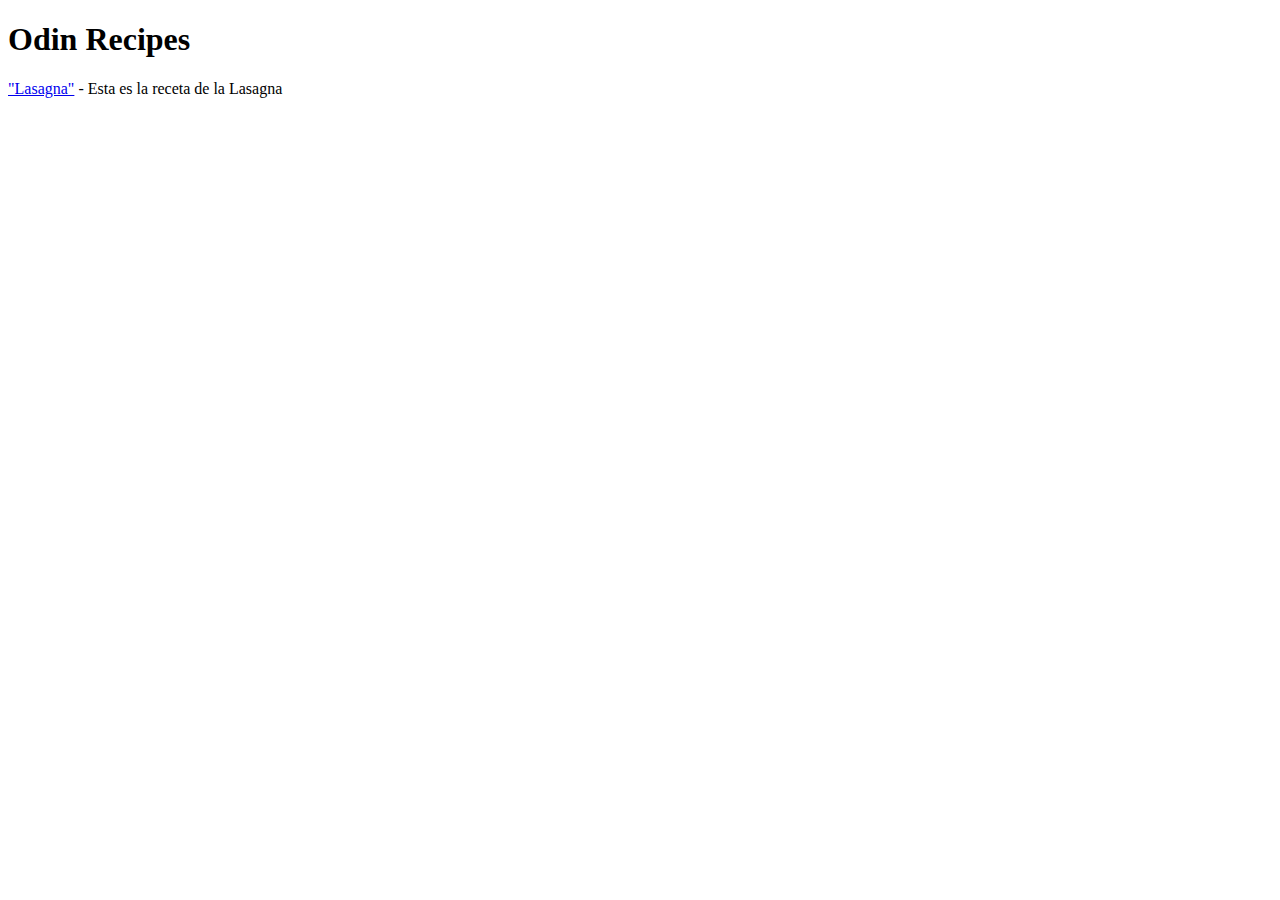
==== index.html @ ffdf5eed "Add index.html & recipes/lasagna.html" ====
<!DOCTYPE html>
<html lang="en">
<head>
    <meta charset="UTF-8">
    <meta http-equiv="X-UA-Compatible" content="IE=edge">
    <meta name="viewport" content="width=device-width, initial-scale=1.0">
    <title>Odin Recipes</title>
</head>
<body>
    <h1>Odin Recipes</h1>
    <p><a href="/recipes/lasagna.html">"Lasagna"</a> - Esta es la receta de la Lasagna</p>
</body>
</html>
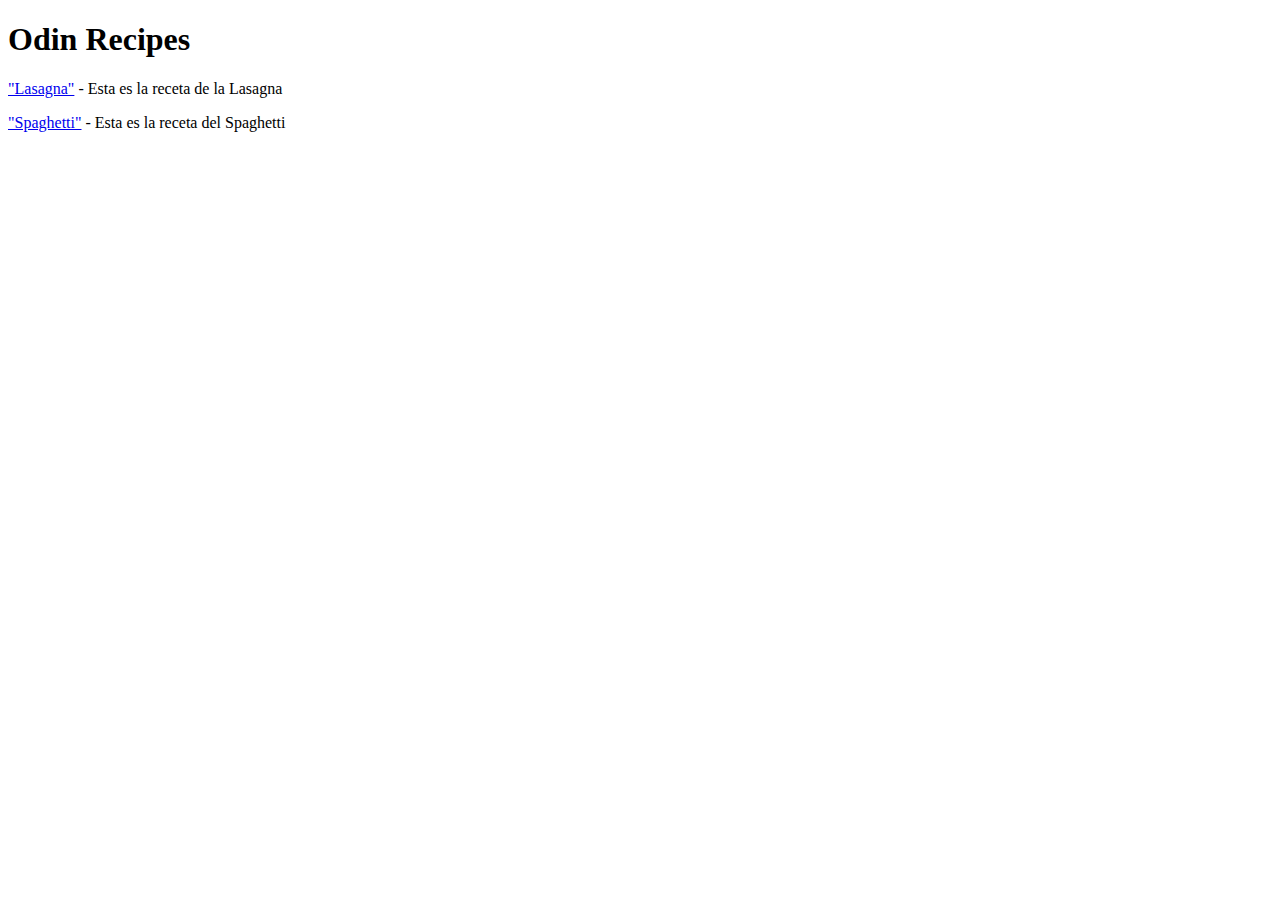
==== commit 53353257: "Modify spaghetti.html & lasagna.html" ====
--- a/index.html
+++ b/index.html
@@ -9,5 +9,6 @@
 <body>
     <h1>Odin Recipes</h1>
     <p><a href="/recipes/lasagna.html">"Lasagna"</a> - Esta es la receta de la Lasagna</p>
+    <p><a href="/recipes/spaghetti.html">"Spaghetti"</a> - Esta es la receta del Spaghetti</p>
 </body>
 </html>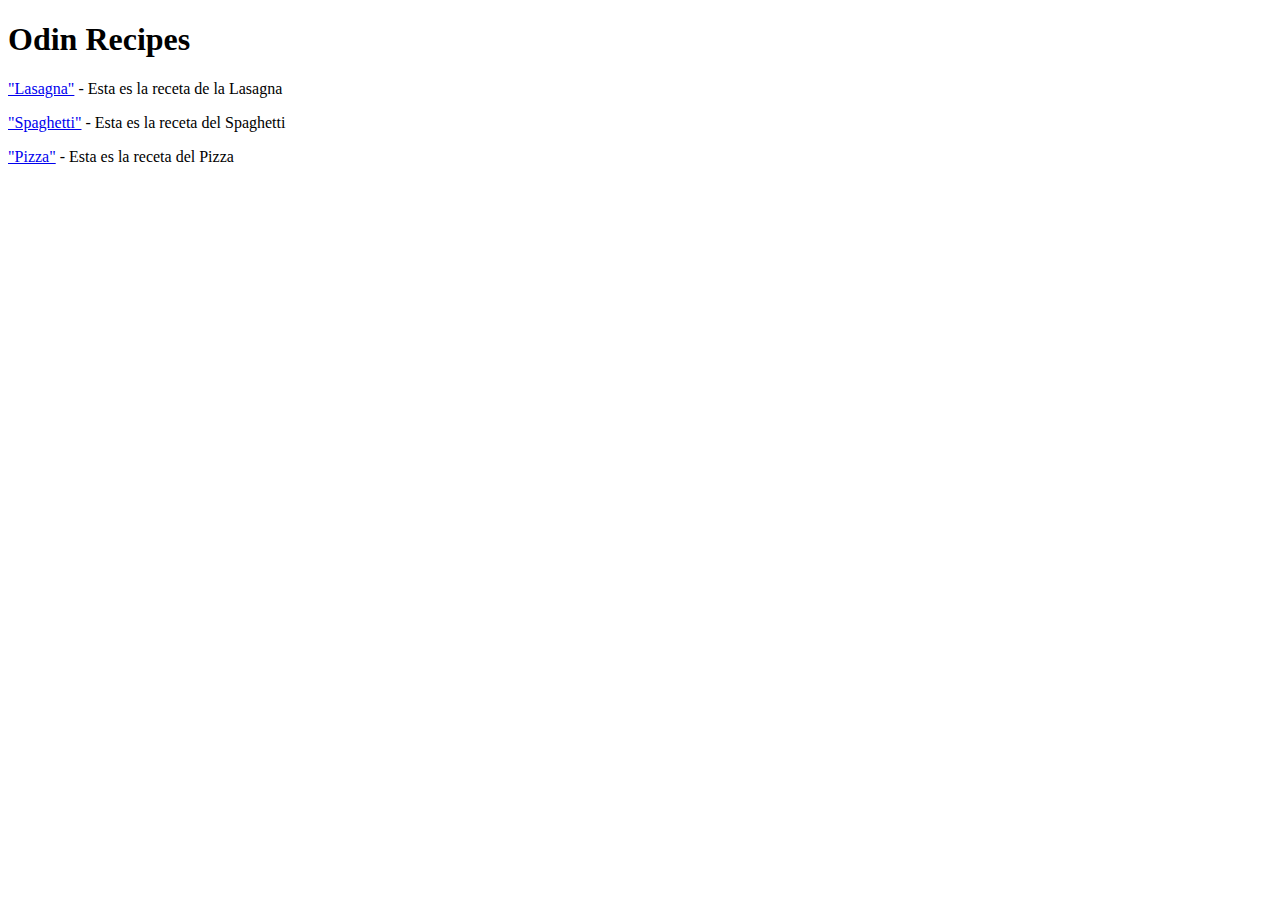
==== commit 943e2606: "Modify index.html" ====
--- a/index.html
+++ b/index.html
@@ -1,14 +1,24 @@
 <!DOCTYPE html>
 <html lang="en">
-<head>
-    <meta charset="UTF-8">
-    <meta http-equiv="X-UA-Compatible" content="IE=edge">
-    <meta name="viewport" content="width=device-width, initial-scale=1.0">
+  <head>
+    <meta charset="UTF-8" />
+    <meta http-equiv="X-UA-Compatible" content="IE=edge" />
+    <meta name="viewport" content="width=device-width, initial-scale=1.0" />
     <title>Odin Recipes</title>
-</head>
-<body>
+  </head>
+  <body>
     <h1>Odin Recipes</h1>
-    <p><a href="/recipes/lasagna.html">"Lasagna"</a> - Esta es la receta de la Lasagna</p>
-    <p><a href="/recipes/spaghetti.html">"Spaghetti"</a> - Esta es la receta del Spaghetti</p>
-</body>
-</html>+    <p>
+      <a href="/recipes/lasagna.html">"Lasagna"</a> - Esta es la receta de la
+      Lasagna
+    </p>
+    <p>
+      <a href="/recipes/spaghetti.html">"Spaghetti"</a> - Esta es la receta del
+      Spaghetti
+    </p>
+    <p>
+        <a href="/recipes/pizza.html">"Pizza"</a> - Esta es la receta del
+        Pizza
+      </p>
+  </body>
+</html>
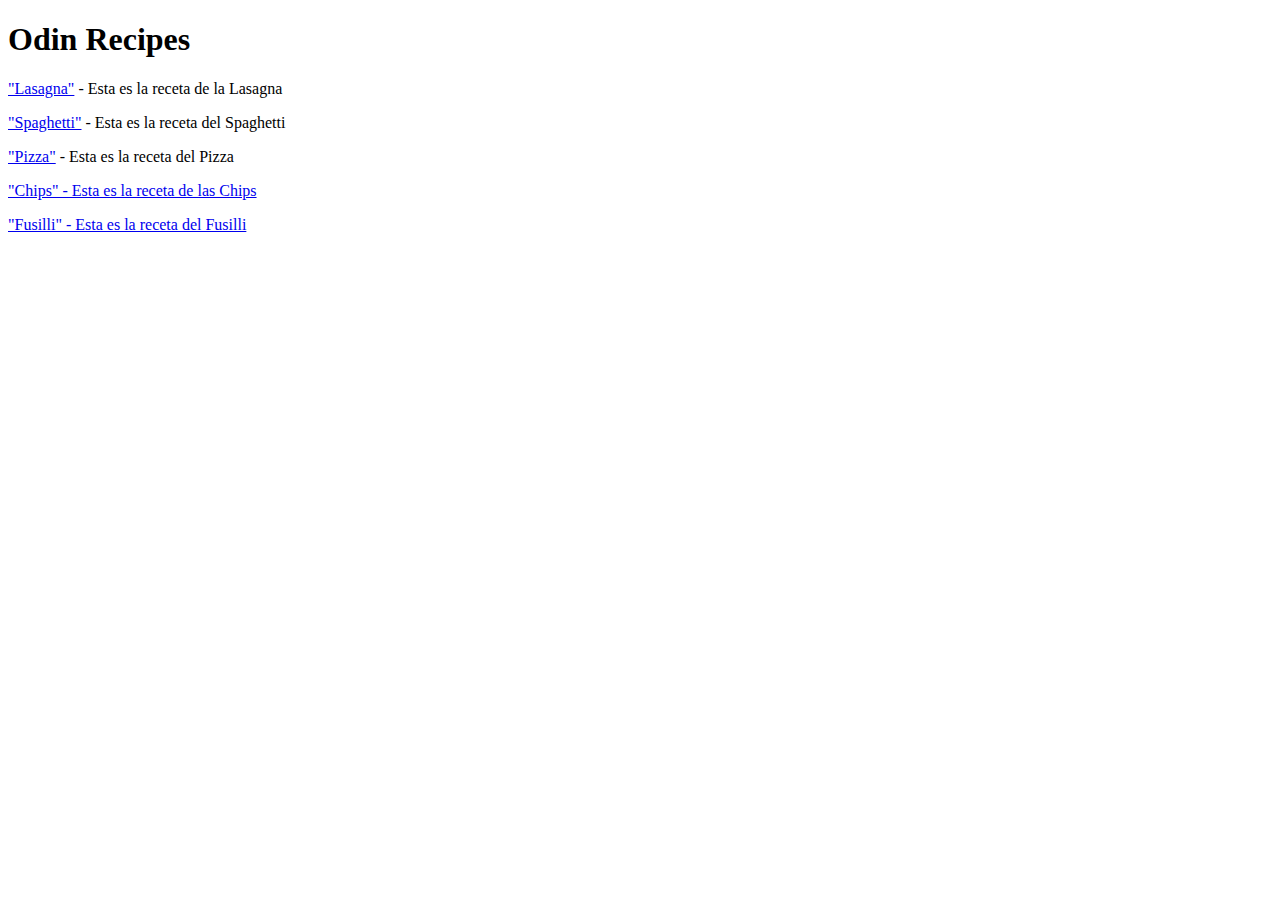
==== commit 768b2732: "Modify index.html" ====
--- a/index.html
+++ b/index.html
@@ -20,5 +20,11 @@
         <a href="/recipes/pizza.html">"Pizza"</a> - Esta es la receta del
         Pizza
       </p>
+      <p>
+        <a href="/recipes/chips.html">"Chips" - Esta es la receta de las Chips</a>
+      </p>
+      <p>
+        <a href="/recipes/fusilli.html">"Fusilli" - Esta es la receta del Fusilli</a>
+      </p>
   </body>
 </html>
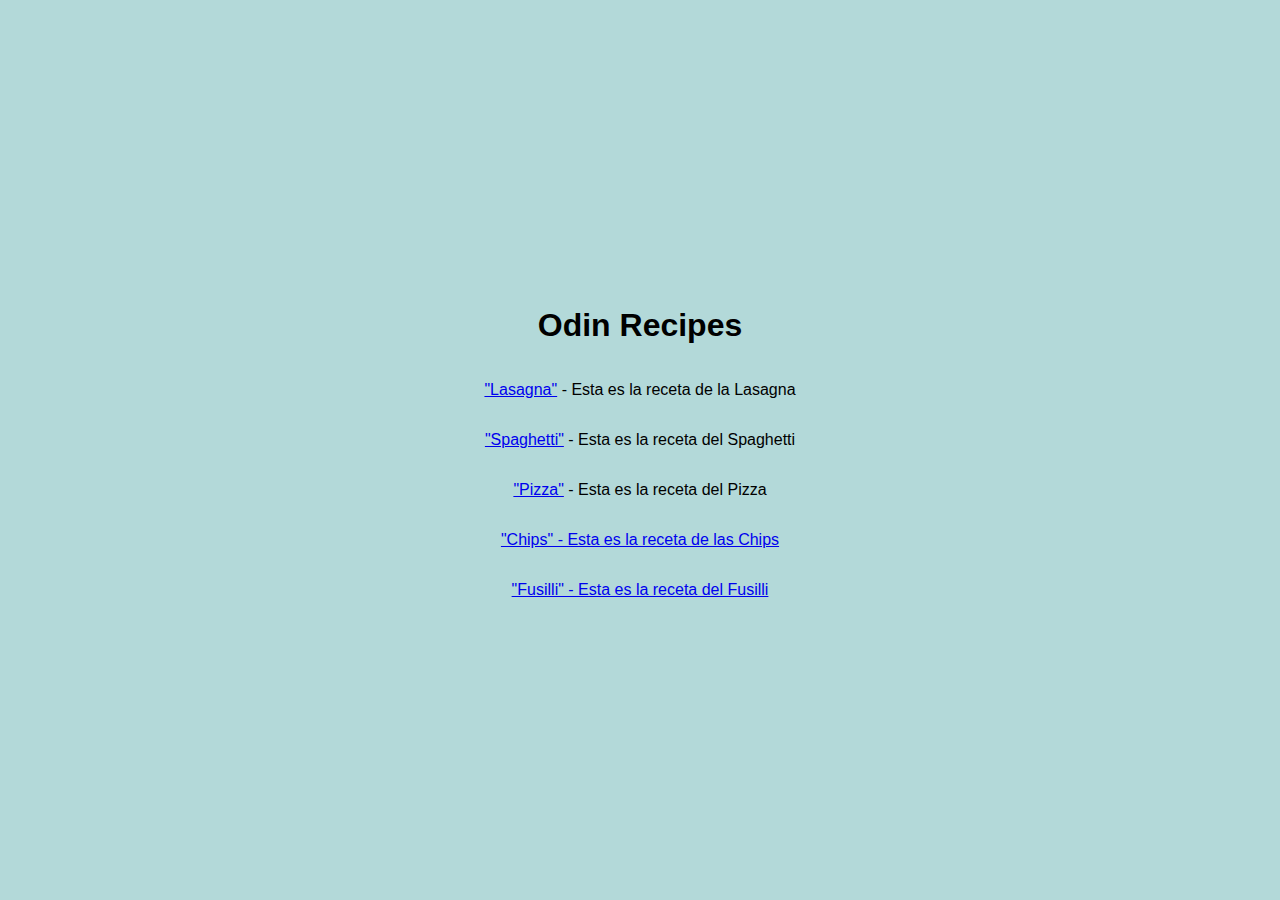
==== commit ca66afee: "Modify chips.html & add styles.css" ====
--- a/index.html
+++ b/index.html
@@ -4,6 +4,7 @@
     <meta charset="UTF-8" />
     <meta http-equiv="X-UA-Compatible" content="IE=edge" />
     <meta name="viewport" content="width=device-width, initial-scale=1.0" />
+    <link rel="stylesheet" href="/styles.css">
     <title>Odin Recipes</title>
   </head>
   <body>
--- a/styles.css
+++ b/styles.css
@@ -0,0 +1,15 @@
+* {
+    box-sizing: border-box;
+    font-family: sans-serif;
+}
+
+body {
+    background-color: hsl(180, 100%, 25%, .3);
+    height: 100vh;
+    margin: 0;
+    padding: 0;
+    display: flex;
+    justify-content: center;
+    align-items: center;
+    flex-direction: column;
+}